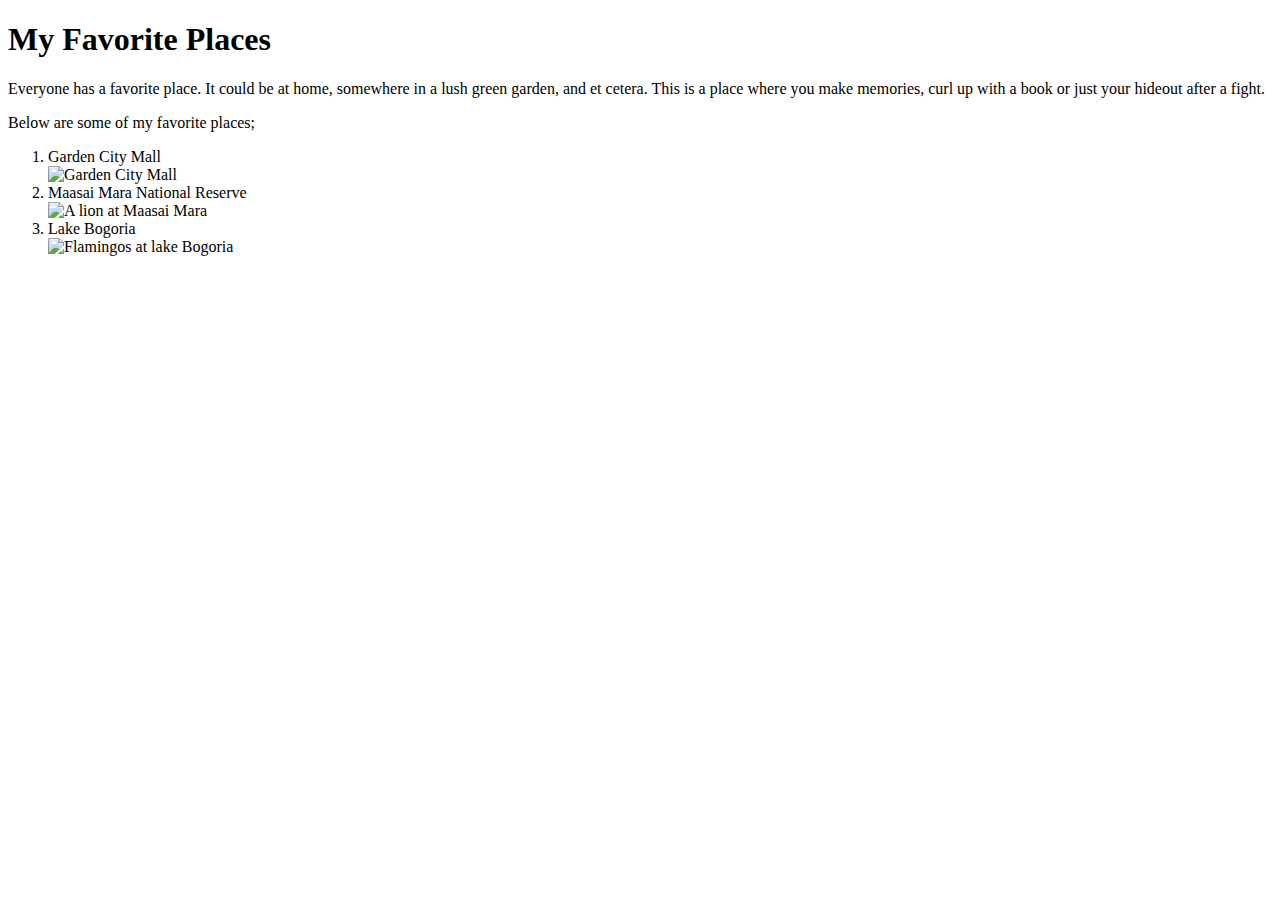
==== favorite-places.html @ 0721a2c1 "add my favorite places" ====
<!DOCTYPE html>
<html lang="en-US">

<head>
  <title>Favorite places</title>
  <link href="CSS/favorite-places-stylesheet.css" rel="stylesheet" type="text/css">
</head>

<body>
  <h1>My Favorite Places</h1>
  <p>Everyone has a favorite place. It could be at home, somewhere in a lush green garden, and et cetera. This is a
    place where you make memories, curl up with a book or just your hideout after a fight. </p>
  <p>Below are some of my favorite places;</p>
  <ol>
    <li>Garden City Mall</li>
      <img src="GardenCity.jpg" alt="Garden City Mall">

    <li>Maasai Mara National Reserve</li>
      <img src="Lion.jpg" alt="A lion at Maasai Mara">
    <li>Lake Bogoria</li>
    <img src="Flamingos.jpg" alt="Flamingos at lake Bogoria">
  </ol>
</body>

</html>
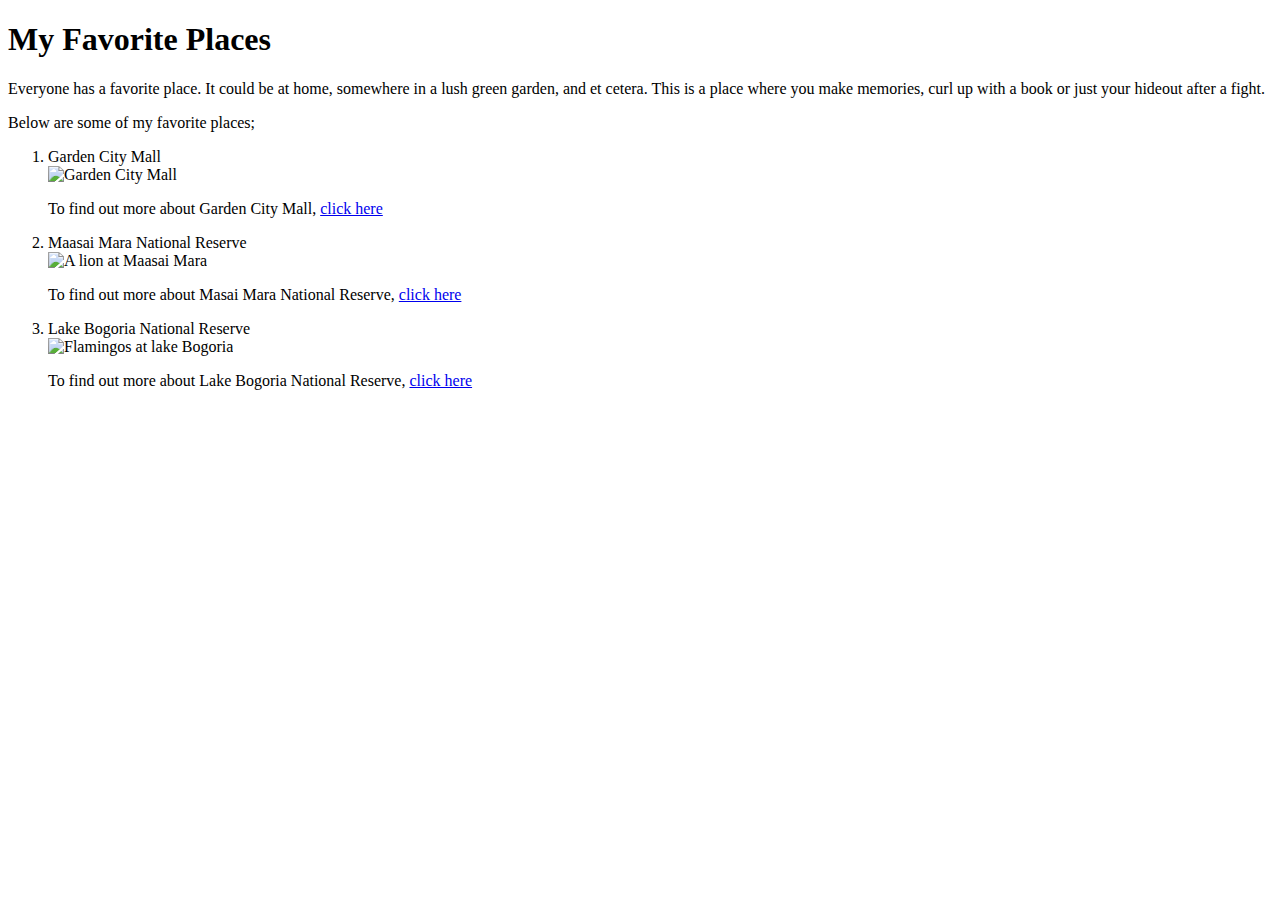
==== commit d2d527ea: "add favorite places website links" ====
--- a/favorite-places.html
+++ b/favorite-places.html
@@ -14,11 +14,14 @@
   <ol>
     <li>Garden City Mall</li>
       <img src="GardenCity.jpg" alt="Garden City Mall">
+      <p>To find out more about Garden City Mall, <a href="https://gardencity-nairobi.com/">click here</a></p>
 
     <li>Maasai Mara National Reserve</li>
       <img src="Lion.jpg" alt="A lion at Maasai Mara">
-    <li>Lake Bogoria</li>
+      <p>To find out more about Masai Mara National Reserve, <a href="https://www.masaimara.travel/">click here</a></p>
+    <li>Lake Bogoria National Reserve</li>
     <img src="Flamingos.jpg" alt="Flamingos at lake Bogoria">
+    <p>To find out more about Lake Bogoria National Reserve, <a href="https://www.wildlifekenyasafari.com/lake-bogoria-national-reserve/">click here</a></p>
   </ol>
 </body>
 
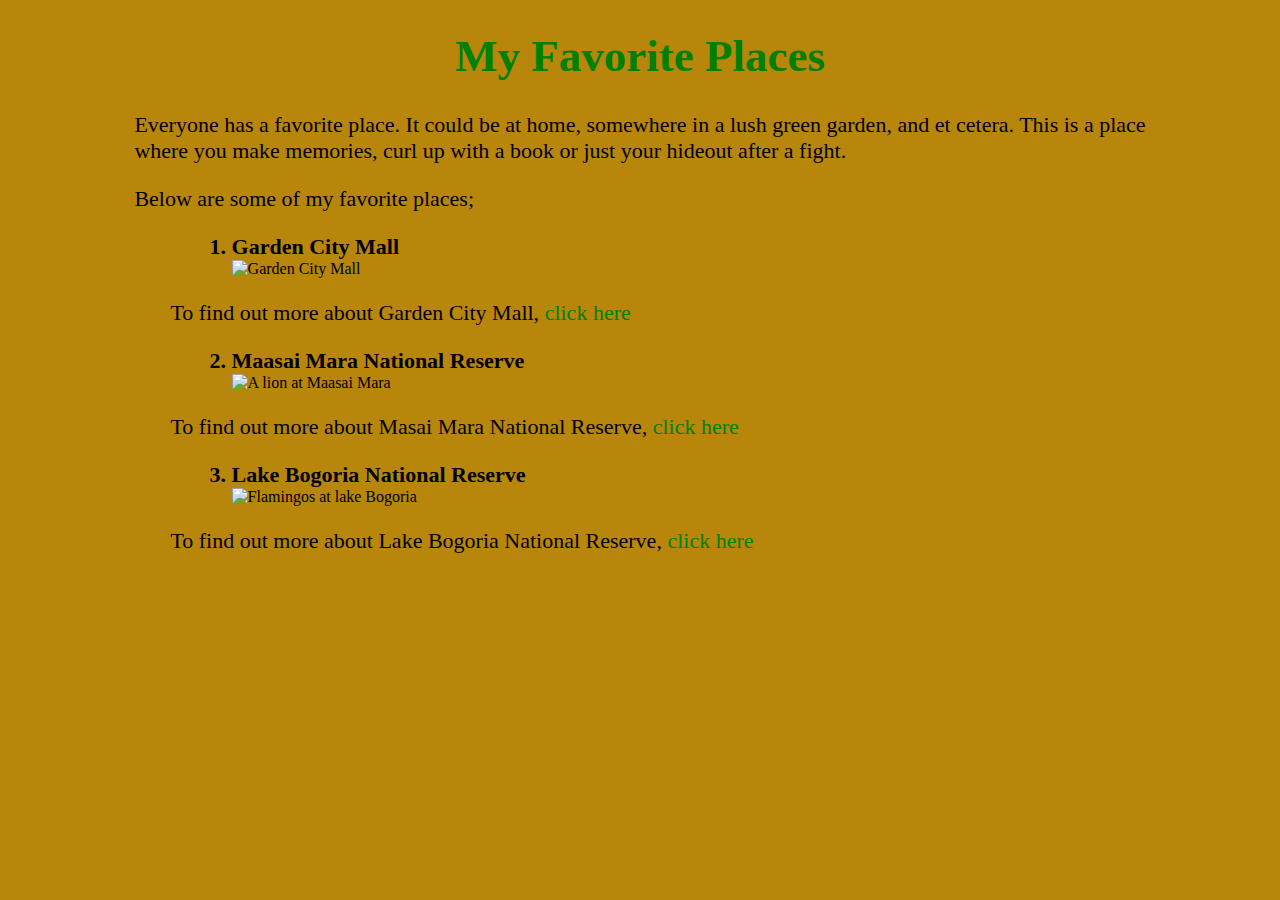
==== commit eee9a1b4: "BUGFIX: change the path of favorite places images" ====
--- a/favorite-places.html
+++ b/favorite-places.html
@@ -13,14 +13,14 @@
   <p>Below are some of my favorite places;</p>
   <ol>
     <li>Garden City Mall</li>
-      <img src="GardenCity.jpg" alt="Garden City Mall">
+      <img src="IMG/GardenCity.jpg" alt="Garden City Mall">
       <p>To find out more about Garden City Mall, <a href="https://gardencity-nairobi.com/">click here</a></p>
 
     <li>Maasai Mara National Reserve</li>
-      <img src="Lion.jpg" alt="A lion at Maasai Mara">
+      <img src="IMG/Lion.jpg" alt="A lion at Maasai Mara">
       <p>To find out more about Masai Mara National Reserve, <a href="https://www.masaimara.travel/">click here</a></p>
     <li>Lake Bogoria National Reserve</li>
-    <img src="Flamingos.jpg" alt="Flamingos at lake Bogoria">
+    <img src="IMG/Flamingos.jpg" alt="Flamingos at lake Bogoria">
     <p>To find out more about Lake Bogoria National Reserve, <a href="https://www.wildlifekenyasafari.com/lake-bogoria-national-reserve/">click here</a></p>
   </ol>
 </body>
--- a/CSS/favorite-places-stylesheet.css
+++ b/CSS/favorite-places-stylesheet.css
@@ -0,0 +1,28 @@
+body {
+  background-color: #B8860B;
+}
+
+h1 {
+  color: #008000;
+  text-align:center;
+  font-size: 45px;
+  font-weight: bold;
+}
+p{
+  text-align: justify;
+  font-size: 22px;
+  margin-left: 10%;
+  margin-right: 10%;
+}
+li{
+  font-weight:bold;
+  font-size: 22px;
+  margin-left: 15%;
+}
+img{
+  margin-left: 15%;
+}
+a{
+  text-decoration: none;
+  color: #008000;
+}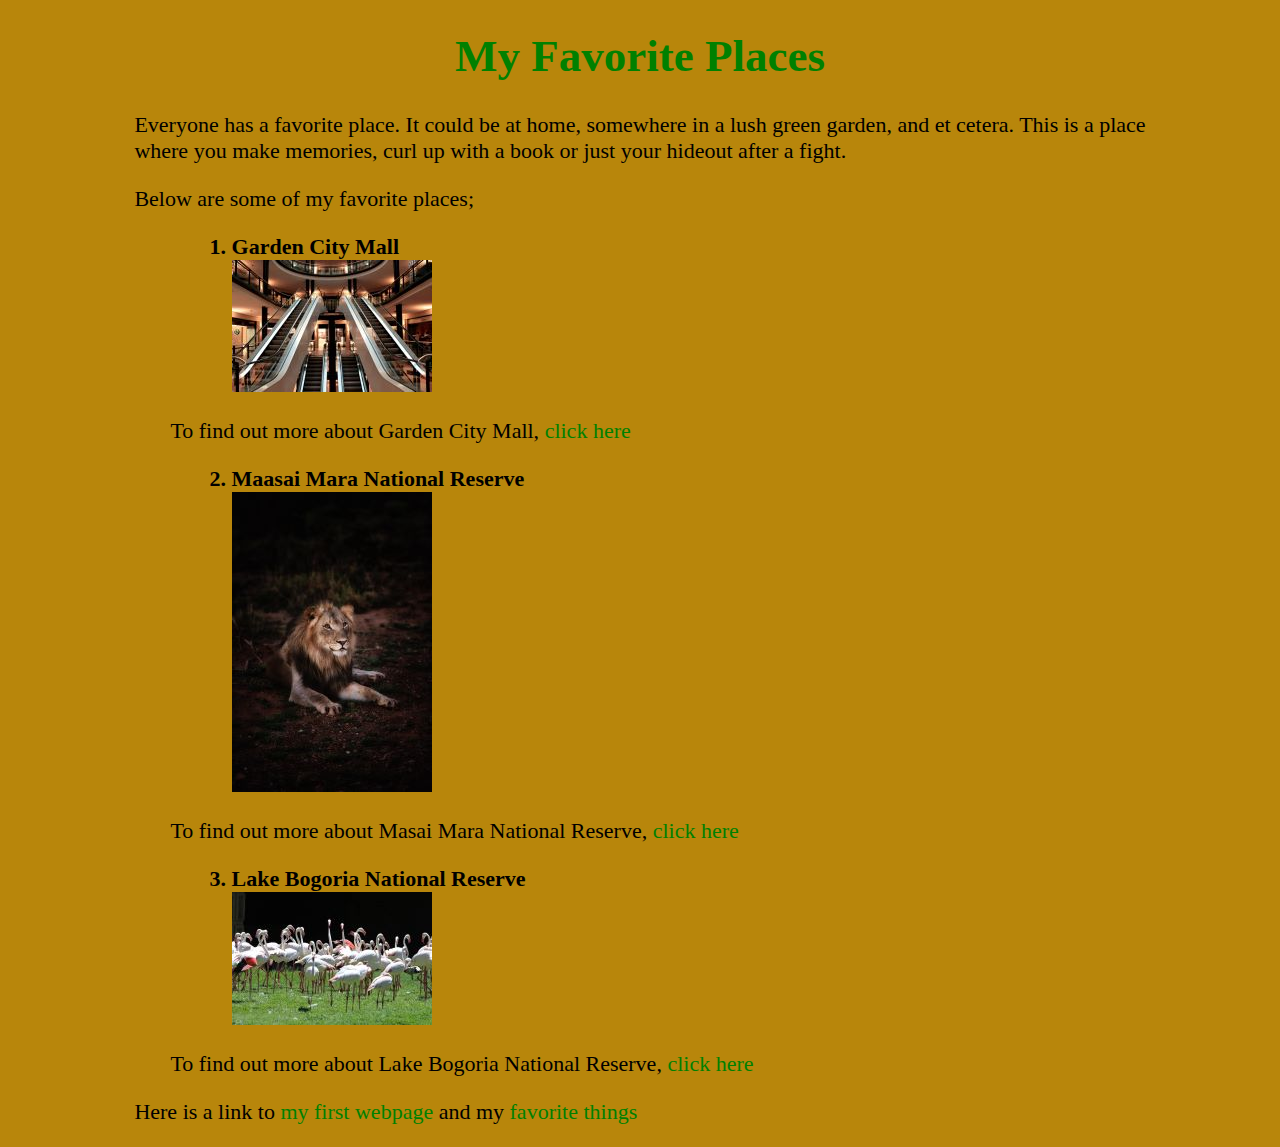
==== commit f6878204: "add links to my-first-webpage.html and index.html" ====
--- a/favorite-places.html
+++ b/favorite-places.html
@@ -23,6 +23,7 @@
     <img src="IMG/Flamingos.jpg" alt="Flamingos at lake Bogoria">
     <p>To find out more about Lake Bogoria National Reserve, <a href="https://www.wildlifekenyasafari.com/lake-bogoria-national-reserve/">click here</a></p>
   </ol>
+  <p>Here is a link to <a href="my-first-webpage.html">my first webpage</a> and my <a href="index.html">favorite things</a></p>
 </body>
 
 </html>